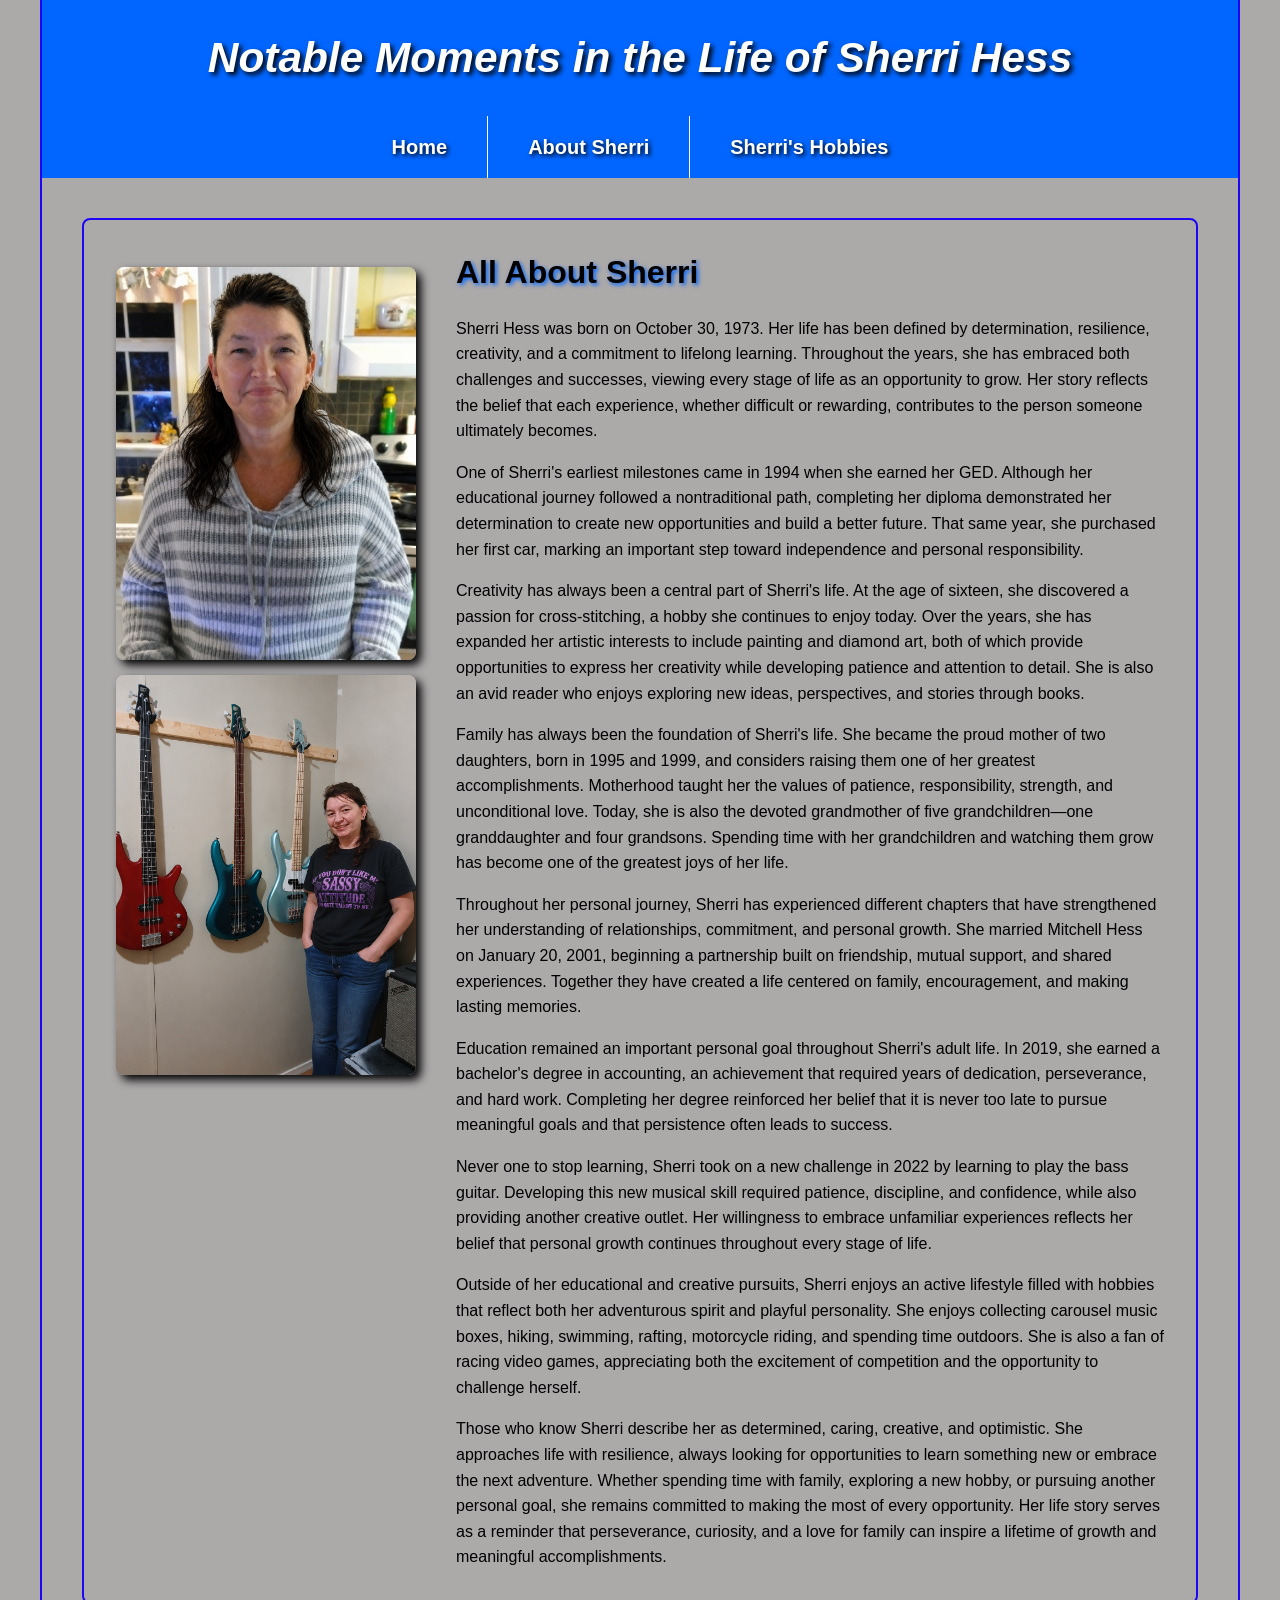
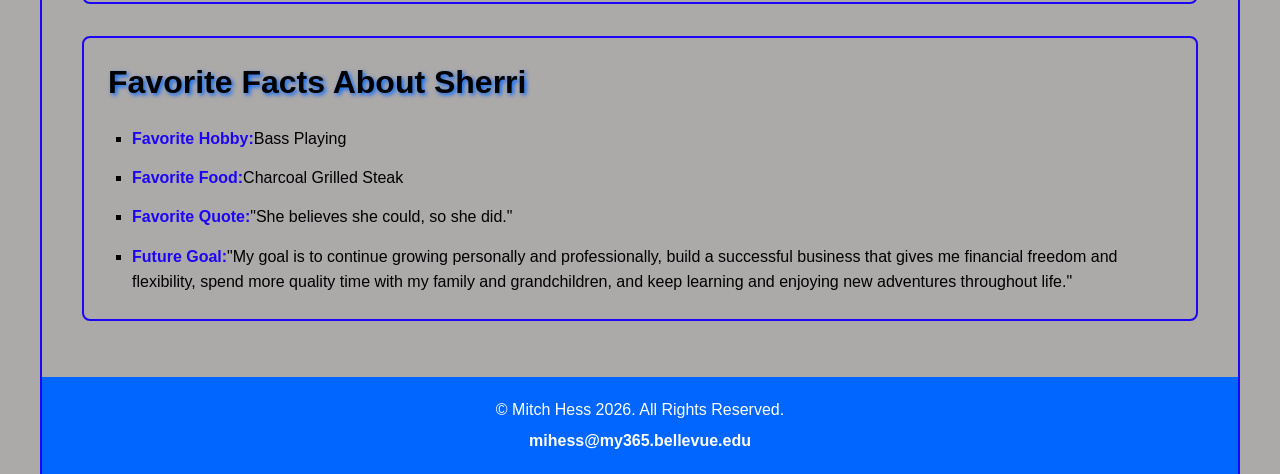
==== about.html @ 7e60000f "Updated to final version" ====
<!DOCTYPE html>
<!-- Student Name: Mitchell Hess
  File Name: about.html
  Date: July 15, 2026-->
<html lang="en">
<head>
  <title>About Sherri</title>
  <meta charset="UTF-8">
  <meta name="viewport" content="width=device-width, initial-scale=1">
  <link rel="stylesheet" href="css/styles.css">
  <link rel="shortcut icon" href="images/favicon.ico">
  <link rel="icon" type="image/png" sizes="32x32" href="images/favicon-32.png">
  <link rel="apple-touch-icon" type="image/png" sizes="180x180" href="images/apple-touch-icon.png">
  <link rel="icon" sizes="192x192" href="images/android-chrome-192.png">
</head>
<body>

  <div id="container">

  <!-- Use the header area for the website name or logo -->
  <header>
    <a href="index.html">Notable Moments in the Life of Sherri Hess</a>
  </header>

  <!-- Use the nav area to add hyperlinks to other pages within the website -->
  <nav aria-label="Primary navigation">
      <ul>
        <li><a href="index.html">Home</a></li>
        <li><a href="about.html" class="active" aria-current="page">About Sherri</a></li>
        <li><a href="hobbies.html">Sherri's Hobbies</a></li>
      </ul>
  </nav>

  <!-- Use the main area to add the main content of the webpage -->
  <main>

    <!-- About Sherri section -->
    <section class="content-row">

      <div class="subject-photo">
        <img src="images/sherri.png" alt="Portrait of Sherri">
        <img src="images/sherri-basses.png" alt="Sherri with a few of her basses">
      </div>

      <div class="content-text">

        <h2>All About Sherri</h2>

        <p>Sherri Hess was born on October 30, 1973. Her life has been defined by determination, resilience, creativity, and a commitment to lifelong learning. Throughout the years, she has embraced both challenges and successes, viewing every stage of life as an opportunity to grow. Her story reflects the belief that each experience, whether difficult or rewarding, contributes to the person someone ultimately becomes.</p>

        <p>One of Sherri's earliest milestones came in 1994 when she earned her GED. Although her educational journey followed a nontraditional path, completing her diploma demonstrated her determination to create new opportunities and build a better future. That same year, she purchased her first car, marking an important step toward independence and personal responsibility.</p>

        <p>Creativity has always been a central part of Sherri's life. At the age of sixteen, she discovered a passion for cross-stitching, a hobby she continues to enjoy today. Over the years, she has expanded her artistic interests to include painting and diamond art, both of which provide opportunities to express her creativity while developing patience and attention to detail. She is also an avid reader who enjoys exploring new ideas, perspectives, and stories through books.</p>

        <p>Family has always been the foundation of Sherri's life. She became the proud mother of two daughters, born in 1995 and 1999, and considers raising them one of her greatest accomplishments. Motherhood taught her the values of patience, responsibility, strength, and unconditional love. Today, she is also the devoted grandmother of five grandchildren—one granddaughter and four grandsons. Spending time with her grandchildren and watching them grow has become one of the greatest joys of her life.</p>

        <p>Throughout her personal journey, Sherri has experienced different chapters that have strengthened her understanding of relationships, commitment, and personal growth. She married Mitchell Hess on January 20, 2001, beginning a partnership built on friendship, mutual support, and shared experiences. Together they have created a life centered on family, encouragement, and making lasting memories. </p>

        <p>Education remained an important personal goal throughout Sherri's adult life. In 2019, she earned a bachelor's degree in accounting, an achievement that required years of dedication, perseverance, and hard work. Completing her degree reinforced her belief that it is never too late to pursue meaningful goals and that persistence often leads to success.</p>

        <p>Never one to stop learning, Sherri took on a new challenge in 2022 by learning to play the bass guitar. Developing this new musical skill required patience, discipline, and confidence, while also providing another creative outlet. Her willingness to embrace unfamiliar experiences reflects her belief that personal growth continues throughout every stage of life.</p>

        <p>Outside of her educational and creative pursuits, Sherri enjoys an active lifestyle filled with hobbies that reflect both her adventurous spirit and playful personality. She enjoys collecting carousel music boxes, hiking, swimming, rafting, motorcycle riding, and spending time outdoors. She is also a fan of racing video games, appreciating both the excitement of competition and the opportunity to challenge herself.</p>

        <p>Those who know Sherri describe her as determined, caring, creative, and optimistic. She approaches life with resilience, always looking for opportunities to learn something new or embrace the next adventure. Whether spending time with family, exploring a new hobby, or pursuing another personal goal, she remains committed to making the most of every opportunity. Her life story serves as a reminder that perseverance, curiosity, and a love for family can inspire a lifetime of growth and meaningful accomplishments.</p>

      </div>

    </section>

    <!-- Favorite Facts Section-->
    <section id="favorite-facts">

      <h2>Favorite Facts About Sherri</h2>

      <ul>
        <li><strong>Favorite Hobby:</strong>Bass Playing</li>
        <li><strong>Favorite Food:</strong>Charcoal Grilled Steak</li>
        <li><strong>Favorite Quote:</strong>"She believes she could, so she did."</li>
        <li><strong>Future Goal:</strong>"My goal is to continue growing personally and professionally, build a successful business that gives me financial freedom and flexibility, spend more quality time with my family and grandchildren, and keep learning and enjoying new adventures throughout life."</li>
      </ul>

    </section>

  </main>

  <!-- Use the footer area to add webpage footer content -->
  <footer>
    <p>&copy; Mitch Hess 2026. All Rights Reserved.</p>
    <p><a href="mailto:mihess@my365.bellevue.edu" class="footer-link">mihess@my365.bellevue.edu</a></p>
  </footer>

  </div>

</body>
</html>
---- css/styles.css ----
/*
Author: Mitchell Hess
Date: July 11, 2026
File Name: styles.css
*/

/* CSS reset */
body, header, nav, main, section, footer, div, h1, h2, p, ul, li, table, caption, thead, tbody, tr, th, td, img {
  margin: 0;
  padding: 0;
  border: 0;
}

/* Box sizing */
* {
  box-sizing: border-box;
}

/* Mobile-first base styles */
body {
  background-color: #aca9a9;
  color: #000;
  font-family: Arial, Helvetica, sans-serif;
  line-height: 1.6;
}

img {
  display: block;
  max-width: 100%;
  box-shadow: 5px 5px 10px #000000;
  margin-top: 5%;
}

#container {
  width: 100%;
  margin: 0 auto;
  background-color: #aca9a9;
}

/* Header */
header {
  padding: 1.25em 1em;
  text-align: center;
  background-color: #0066ff;
}

header a {
  color: #ffffff;
  font-size: 1.65em;
  font-style: italic;
  font-weight: bold;
  text-decoration: none;
  text-shadow: 3px 3px 5px #000000;
}

header a:visited {
  color: #ffffff;
}

header a:hover,
header a:focus {
  color: #aca9a9;
}

header a:active {
  color: #aca9a9;
}

/* Navigation */
nav {
  background-color: #0066ff;
}

nav ul {
  list-style-type: none;
  text-align: center;
}

nav li {
  border-top: 1px solid #ffffff;
  font-family: Geneva, Arial, sans-serif;
  font-size: 1.1em;
  font-weight: bold;
}

nav li:first-child {
  border-top: 0;
}

nav li a {
  display: block;
  padding: 0.85em 1em;
  color: #ffffff;
  text-decoration: none;
  text-shadow: 2px 2px 4px #000000;
}

nav li a:visited {
  color: #ffffff;
}

nav li a:hover, nav li a:focus {
  color: #0066ff;
  background-color: #aca9a9;
}

nav li a:active {
  color: #aca9a9;
}

nav li a.active {
  background-color: #0066ff;
  color: #ffffff;
}

/* Hero image */
#hero img {
  width: 100%;
  max-height: 360px;
  object-fit: cover;
  margin-top: 0%;
}

/* Main content */
main {
  padding: 1.25em;
  background-color: #aca9a9;
}

.content-row {
  display: block;
  margin-bottom: 2em;
  padding: 1.25em;
  background-color: #aca9a9;
  border-radius: 8px;
  border: 2px solid #1d05f5;
}

.subject-photo {
  max-width: 420px;
  margin: 0 auto 1.25em;
}

.subject-photo img {
  width: 100%;
  height: auto;
  border-radius: 8px;
}

.content-text h1 {
  text-align: center;
  font-size: 1.5em;
  text-shadow: 2px 2px 4px #0066ff;
}

.content-text h2, #favorite-facts h2 {
  margin-bottom: 0.75em;
  color: #000;
  font-size: 1.65em;
  line-height: 1.25;
  text-align: center;
  text-shadow: 2px 2px 4px #0066ff;
}

.content-text p {
  margin-bottom: 1em;
}

.content-text p:last-child {
  margin-bottom: 0;
}

.hobby-text {
  display: block;
  margin-bottom: 2em;
  padding: 1.25em;
  background-color: #aca9a9;
  border-radius: 8px;
  border: 2px solid #1d05f5;
}

.hobby-text h1 {
  margin-bottom: 0.75em;
  color: #000;
  font-size: 1.65em;
  line-height: 1.25;
  text-align: center;
  text-shadow: 2px 2px 4px #0066ff;
}

.frame {
  position: relative;
  max-width: 450px;
  margin: 2%;
}

.pic-text {
  position: absolute;
  bottom: 0;
  background: rgba(0, 0, 0, 0.5);
  color: #fff;
  width: 100%;
  padding: 20px;
  text-align: center;
  font-family: Verdana, Arial, sans-serif;
  font-size: 1.5em;
  font-weight: bold;
}

/* Mobile accomplishments list */
.mobile-achievements {
  list-style-position: inside;
  margin-top: 0.75em;
}

.mobile-achievements li {
  margin-bottom: 0.65em;
  padding: 0.7em;
  background-color: #aca9a9;
  border-left: 4px solid #0066ff;
}

/* Table is hidden on small mobile screens */
.tab-desk {
  display: none;
}

table {
  width: 100%;
  border-collapse: collapse;
  background-color: #aca9a9;
}

caption {
  padding: 0.65em;
  color: #0066ff;
  font-size: 1.15em;
  font-weight: bold;
}

th,
td {
  padding: 0.75em;
  border: 1px solid #0066ff;
  text-align: left;
}

th {
  background-color: #0066ff;
  color: #ffffff;
}

tbody tr:nth-child(even) {
  background-color: #0066ff;
  color: #ffffff;
}

/* Favorite Facts */
#favorite-facts {
  margin-bottom: 1em;
  padding: 1.5em;
  background-color: #aca9a9;
  border-radius: 8px;
  border: 2px solid #1d05f5;
}

#favorite-facts ul {
  padding-left: 1.5em;
  list-style-type: square;
}

#favorite-facts li {
  margin-bottom: 0.85em;
}

#favorite-facts li:last-child {
  margin-bottom: 0;
}

#favorite-facts strong {
  color: #1d05f5;
}

/* Footer */
footer {
  padding: 1.25em 1em;
  text-align: center;
  background-color: #0066ff;
  color: #ffffff;
}

footer p + p {
  margin-top: 0.35em;
}

.footer-link {
  color: #ffffff;
  font-weight: bold;
  text-decoration: none;
}

.footer-link:hover,
.footer-link:focus {
  text-decoration: underline;
}


/* Hobbies page: small mobile screens */
@media screen and (max-width: 599px) {
  .hobby-text {
    padding: 1em;
  }

  .hobby-text h1 {
    font-size: 1.45em;
  }

  .hobby-text p {
    margin-bottom: 1em;
    font-size: 1em;
    line-height: 1.7;
  }

  .hobby-text p:last-child {
    margin-bottom: 0;
  }

  .grid {
    display: block;
  }

  .frame {
    width: 100%;
    max-width: none;
    margin: 0 0 1.5em;
  }

  .frame img {
    width: 100%;
    height: auto;
    margin-top: 0;
  }

  .pic-text {
    padding: 0.75em;
    font-size: 1em;
    line-height: 1.3;
  }
}

/* Tablet viewport */
@media screen and (min-width: 600px) {
  header a {
    font-size: 2.15em;
  }

  nav ul {
    display: flex;
    justify-content: center;
  }

  nav li {
    border-top: 0;
    border-right: 1px solid #ffffff;
    font-size: 1.15em;
  }

  nav li:last-child {
    border-right: 0;
  }

  nav li a {
    padding: 0.75em 1.5em;
  }

  main {
    padding: 2em;
  }

  .content-row {
    display: flex;
    align-items: flex-start;
    gap: 2em;
    padding: 1.5em;
  }

  .subject-photo {
    flex: 0 0 34%;
    max-width: 300px;
    margin: 0;
  }

  .content-text {
    flex: 1;
    min-width: 0;
  }

  .content-text h2,
  #favorite-facts h2 {
    text-align: left;
  }

  .mobile-achievements {
    display: none;
  }

  .tab-desk {
    display: block;
    overflow-x: auto;
  }

  .grid {
    display: grid;
    grid-template-columns: auto auto auto;
    grid-gap: 20px;
  }

}

/* Desktop viewport */
@media screen and (min-width: 900px) {
  #container {
    width: 94%;
    max-width: 1200px;
    border-right: 2px solid #1d05f5;
    border-left: 2px solid #1d05f5;
    background-color: #aca9a9;
  }

  header {
    padding: 1.5em;
  }

  header a {
    font-size: 2.65em;
  }

  nav li {
    font-size: 1.25em;
  }

  nav li a {
    padding: 0.75em 2em;
  }

  #hero img {
    max-height: 430px;
  }

  main {
    padding: 2.5em;
  }

  .content-row {
    gap: 2.5em;
    padding: 2em;
  }

  .subject-photo {
    flex-basis: 300px;
  }

  .content-text h2,
  #favorite-facts h2 {
    font-size: 2em;
  }
}

/* Large desktop viewport */
@media screen and (min-width: 1300px) {
  body {
    background: linear-gradient(#0066ff, #1d05f5);
  }

  #container {
    max-width: 1400px;
  }

  header a {
    font-size: 3em;
  }

  main {
    padding: 3em;
  }

  .content-row {
    gap: 3em;
  }

  .subject-photo {
    flex-basis: 340px;
    max-width: 340px;
  }

  body {
    font-size: 1.05em;
  }
}

/* Print styles */
@media print {
  body,
  #container,
  .content-row,
  #favorite-facts {
    background-color: #ffffff;
    box-shadow: none;
  }

  nav,
  #hero,
  footer {
    display: none;
  }

  .tab-desk {
    display: block;
  }
}
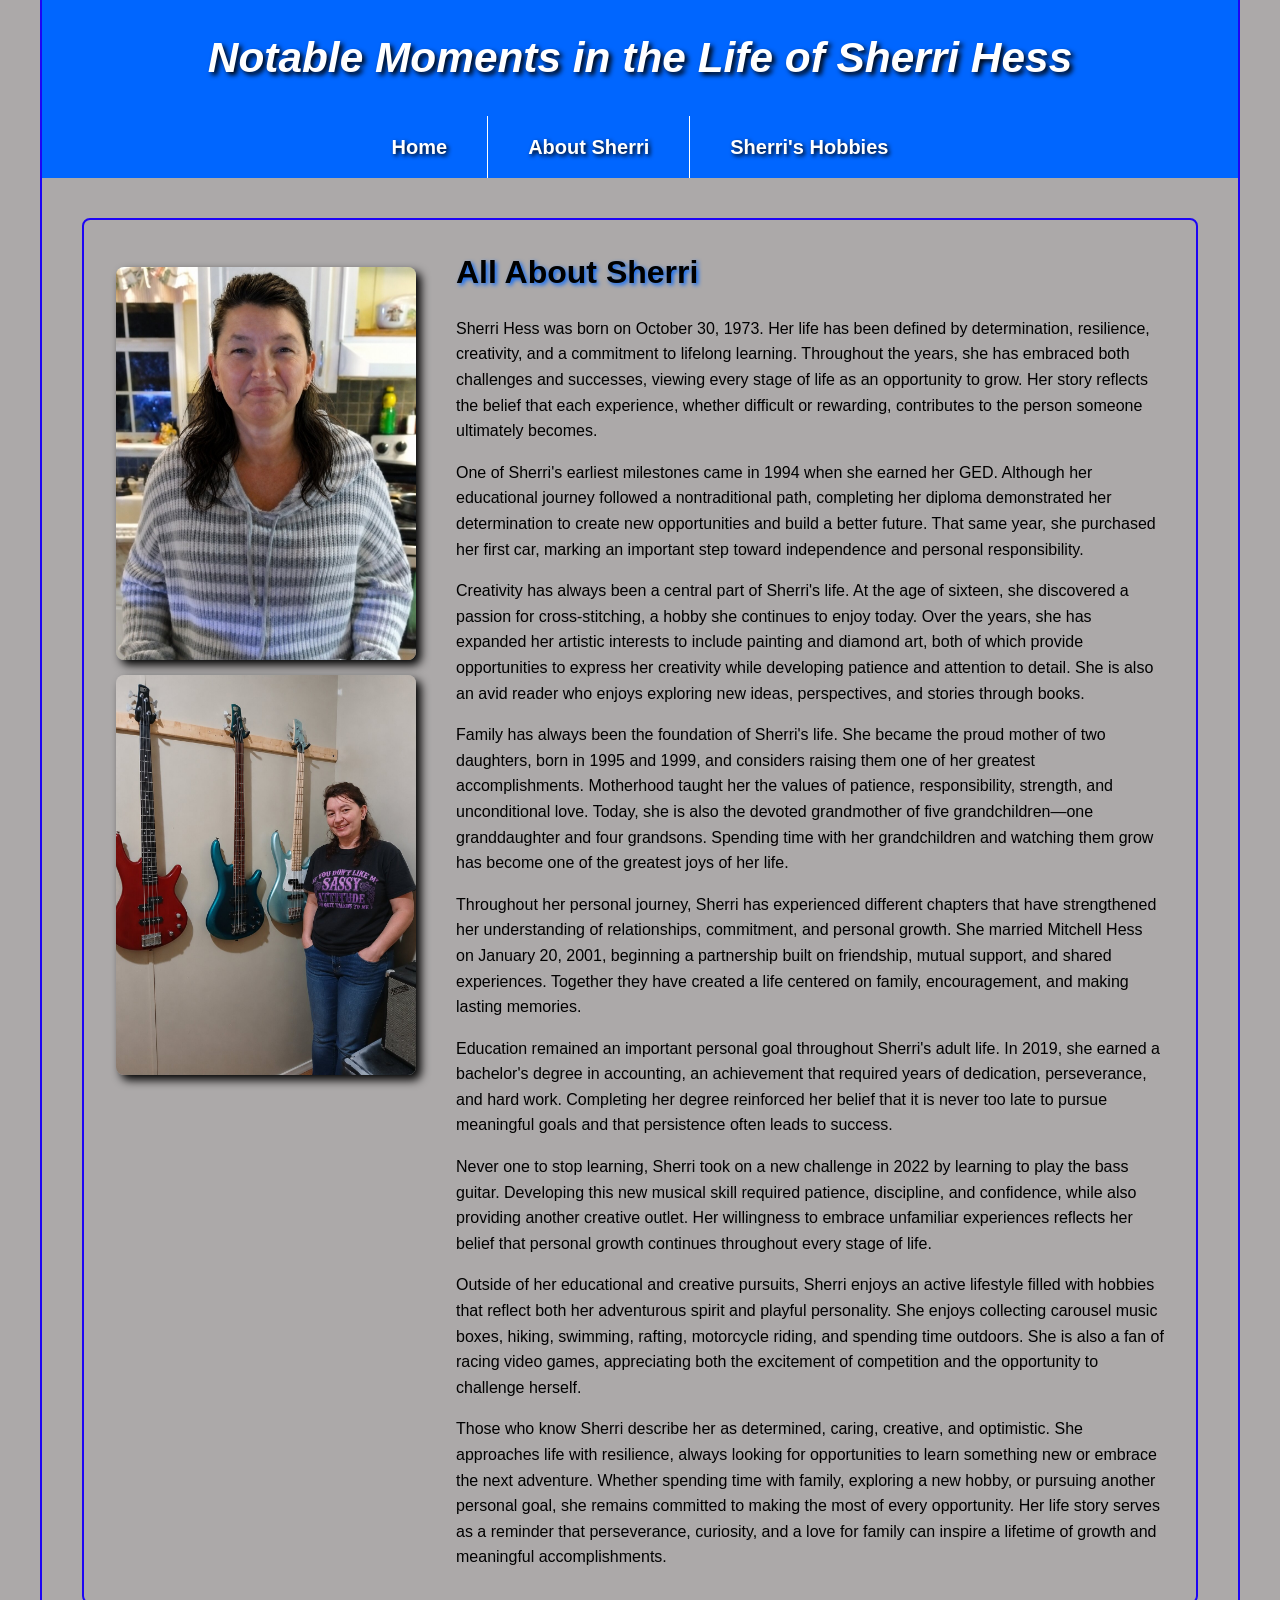
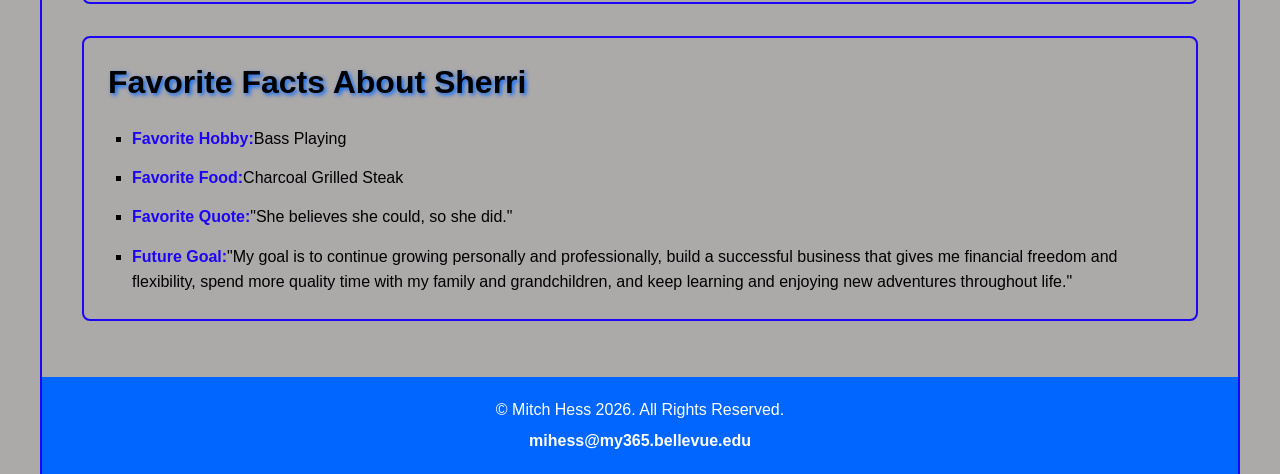
==== commit 14cf00a2: "Revision Final" ====
--- a/about.html
+++ b/about.html
@@ -38,8 +38,8 @@
     <section class="content-row">
 
       <div class="subject-photo">
-        <img src="images/sherri.png" alt="Portrait of Sherri">
-        <img src="images/sherri-basses.png" alt="Sherri with a few of her basses">
+        <img src="images/sherri.jpg" alt="Portrait of Sherri">
+        <img src="images/sherri-basses.jpg" alt="Sherri with a few of her basses">
       </div>
 
       <div class="content-text">
